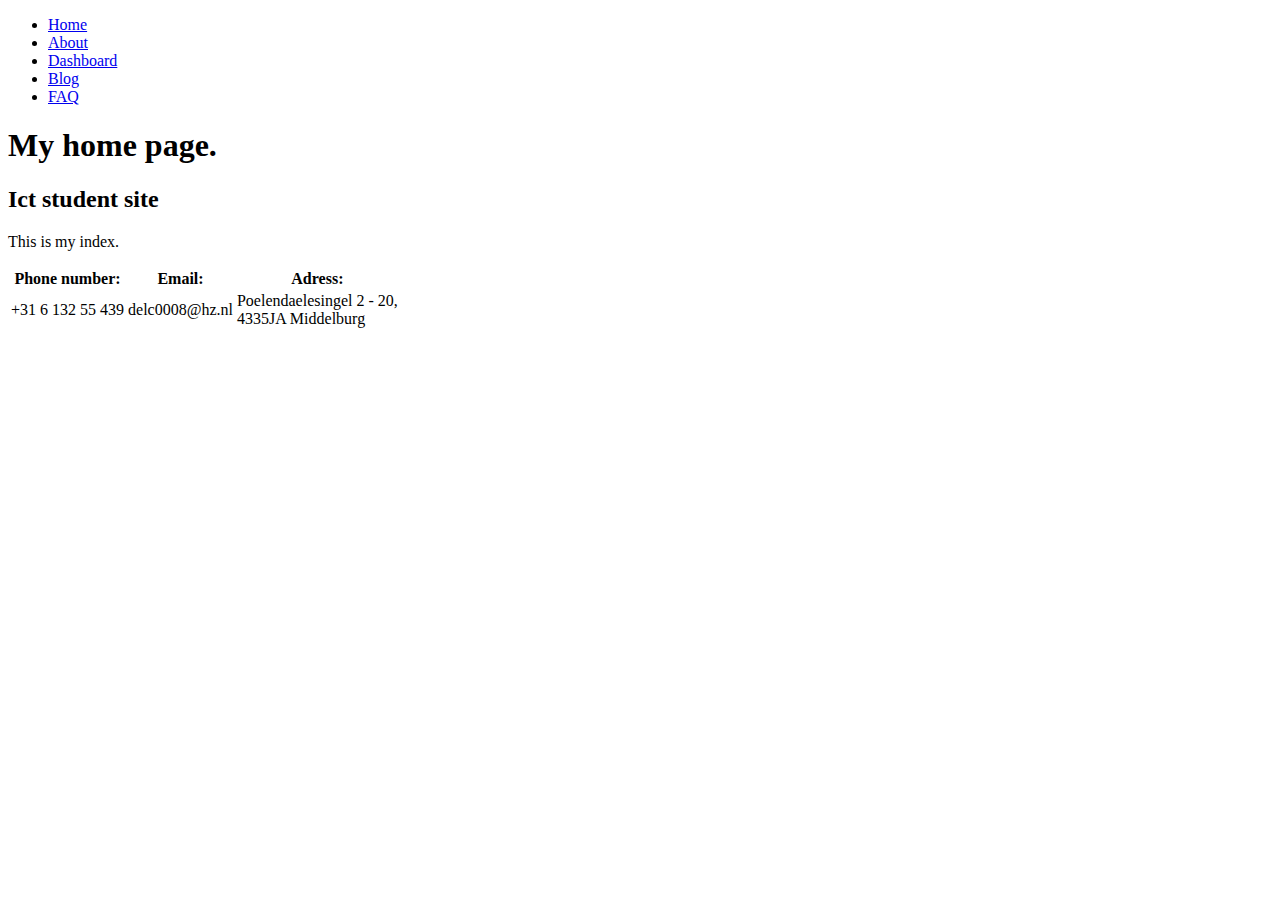
==== html/index.html @ ed9ba426 "Added text to about page" ====
<!DOCTYPE html>
<html lang="en">
    <head>
        <meta charset="UTF-8">
        <meta name="viewport" content="width=device-width, initial-scale=1.0">
        <meta http-equiv="X-UA-Compatible" content="ie=edge">
        <title>Chris's site (Home)</title>
    </head>
    <body>
        <main>
            <nav class="navbar">
                <ul>
                    <li><a href="index.html">Home</a></li>
                    <li><a href="profile.html">About</a></li>
                    <li><a href="dashboard.html">Dashboard</a></li>
                    <li><a href="blog.html">Blog</a></li>
                    <li><a href="faq.html">FAQ</a></li>
                </ul>
            </nav>
            <article>
                <h1>My home page.</h1>
                <h2>Ict student site</h2>
                <p>This is my index.</p>
            </article>
        </main>
        <footer>
            <table>
                <tr>
                    <th>Phone number:</th>
                    <th>Email:</th>
                    <th>Adress:</th>
                </tr>
                <tr>
                    <td>+31 6 132 55 439</td>
                    <td>delc0008@hz.nl</td>
                    <td>Poelendaelesingel 2 - 20,<br>
                         4335JA Middelburg</td>
                </tr>
            </table>
        </footer>
    </body>
</html>
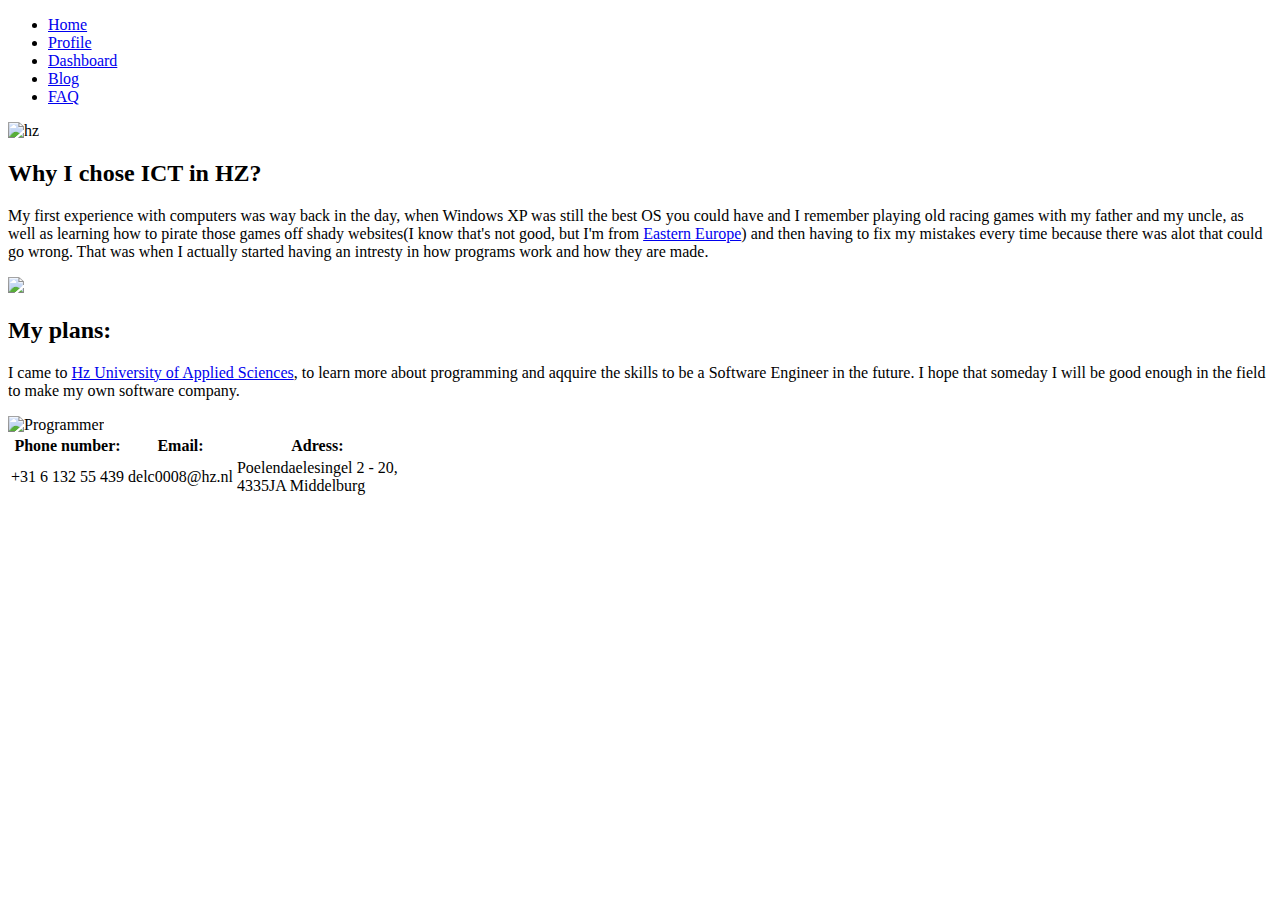
==== commit 83b2b112: "changes" ====
--- a/html/index.html
+++ b/html/index.html
@@ -5,23 +5,64 @@
         <meta name="viewport" content="width=device-width, initial-scale=1.0">
         <meta http-equiv="X-UA-Compatible" content="ie=edge">
         <title>Chris's site (Home)</title>
+        <link rel="stylesheet" href="/css/style.css">
+        <link rel="icon" type="img/Face.png" href="img/Face.png">
+        <link rel="stylesheet" href="/css/home.css">
     </head>
     <body>
         <main>
             <nav class="navbar">
                 <ul>
-                    <li><a href="index.html">Home</a></li>
-                    <li><a href="profile.html">About</a></li>
-                    <li><a href="dashboard.html">Dashboard</a></li>
-                    <li><a href="blog.html">Blog</a></li>
-                    <li><a href="faq.html">FAQ</a></li>
+                    <li>
+                        <a href="index.html">Home</a>
+                    </li>
+                    <li>
+                        <a href="profile.html">Profile</a>
+                    </li>
+                    <li>
+                        <a href="dashboard.html">Dashboard</a>
+                    </li>
+                    <li>
+                        <a href="blog.html">Blog</a>
+                    </li>
+                    <li>
+                        <a href="faq.html">FAQ</a>
+                    </li>
                 </ul>
             </nav>
-            <article>
-                <h1>My home page.</h1>
-                <h2>Ict student site</h2>
-                <p>This is my index.</p>
-            </article>
+            <div>
+                <img src="/delc0008.github.io/html/img/hzlogo.png" id="hz" alt="hz">
+                <h2>Why I chose ICT in HZ?</h2>
+                <article class="why">
+                    
+                    <p>My first experience with computers was way back in the day, when Windows XP
+                        was still the best OS you could have and I remember playing old racing games
+                        with my father and my uncle, as well as learning how to pirate those games off
+                        shady websites(I know that's not good, but I'm from
+                        <a
+                            href="https://www.intrepiddmc.com/destinations/europe/eastern-europe"
+                            target="_blank">Eastern Europe</a>)
+                        and then having to fix my mistakes every time because there was alot that could
+                        go wrong. That was when I actually started having an intresty in how programs
+                        work and how they are made.
+                    </p>
+                    <img src="/delc0008.github.io/html/img/bgflag.png" class="left">
+                </article><h2>My plans:</h2>
+                <article class="plans">
+                    
+                    <p>I came to
+                        <a href="hz.nl" target="_blank">Hz University of Applied Sciences</a>, to learn
+                        more about programming and aqquire the skills to be a Software Engineer in the
+                        future. I hope that someday I will be good enough in the field to make my own
+                        software company.
+                    </p>
+                    <img
+                        src="/delc0008.github.io/html/img/programmer.png"
+                        class="right"
+                        id="programmer"
+                        alt="Programmer">
+                </article>
+            </div>
         </main>
         <footer>
             <table>
@@ -34,7 +75,7 @@
                     <td>+31 6 132 55 439</td>
                     <td>delc0008@hz.nl</td>
                     <td>Poelendaelesingel 2 - 20,<br>
-                         4335JA Middelburg</td>
+                        4335JA Middelburg</td>
                 </tr>
             </table>
         </footer>
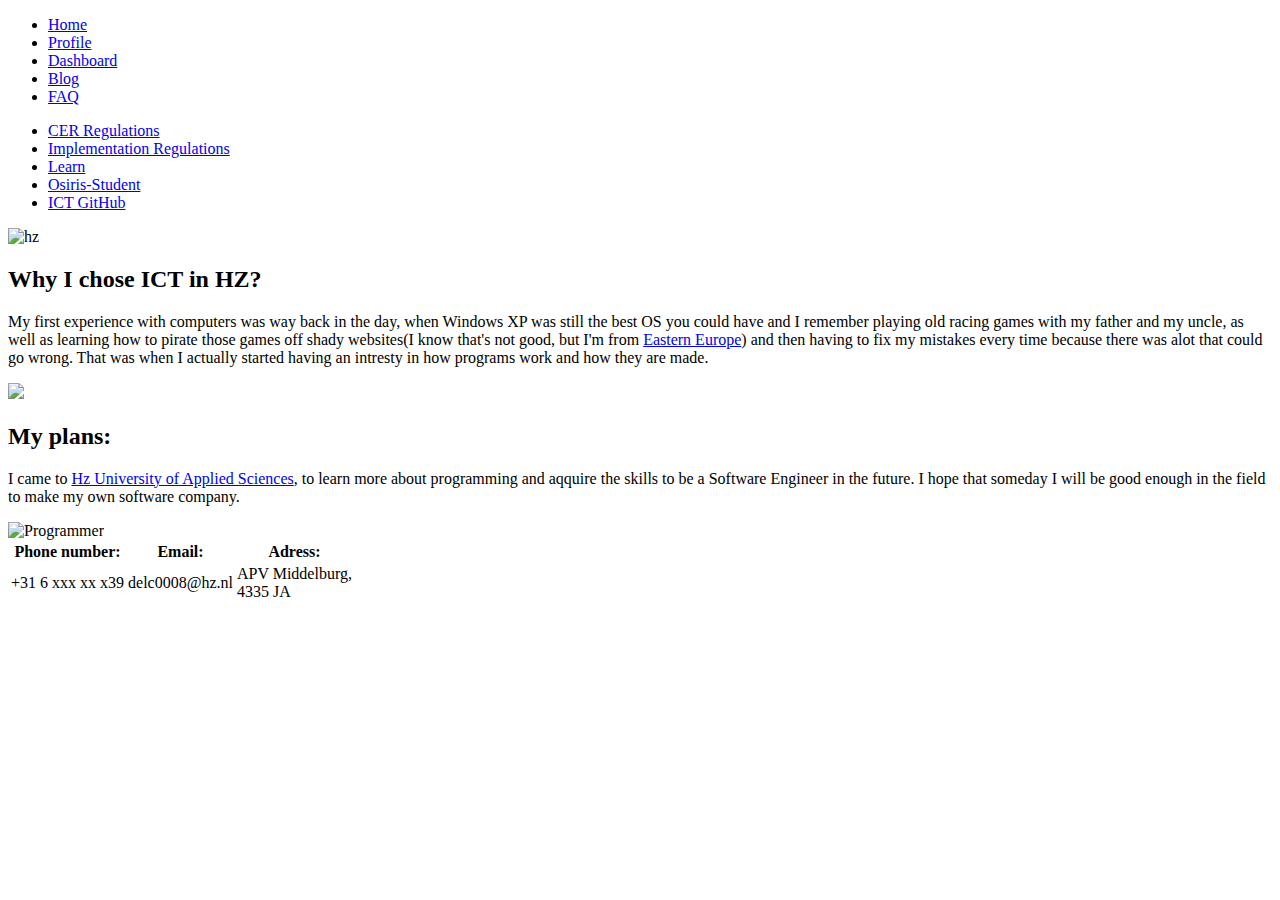
==== commit e559d07f: "Polishing" ====
--- a/html/index.html
+++ b/html/index.html
@@ -5,12 +5,12 @@
         <meta name="viewport" content="width=device-width, initial-scale=1.0">
         <meta http-equiv="X-UA-Compatible" content="ie=edge">
         <title>Chris's site (Home)</title>
-        <link rel="stylesheet" href="/css/style.css">
-        <link rel="icon" type="img/Face.png" href="img/Face.png">
-        <link rel="stylesheet" href="/css/home.css">
+        <link rel="stylesheet" href="/delc0008.github.io/css/style.css">
+        <link rel="stylesheet" href="/delc0008.github.io/css/home.css">
+        <link rel="icon" href="/delc0008.github.io/img/Face.png">
     </head>
     <body>
-        <main>
+        <main class="content_body">
             <nav class="navbar">
                 <ul>
                     <li>
@@ -30,8 +30,17 @@
                     </li>
                 </ul>
             </nav>
+            <aside class="sidebar">
+                <ul>
+                    <li><a href="https://oer.hz.nl/6978cdea-fb31-430b-9bf9-63206aa07754">CER Regulations</a></li>
+                    <li><a href="https://hz.nl/uploads/documents/1.4-Over-de-HZ/1.4.3.-Regelingen-en-documenten/OERS/2023-2024/Juli/TWE/IR-B-HBO-ICT-full-time-2023-2024-DEF.pdf">Implementation Regulations</a></li>
+                    <li><a href="https://learn.hz.nl/my/">Learn</a></li>
+                    <li><a href="https://hz.osiris-student.nl/#/home">Osiris-Student</a></li>
+                    <li><a href="https://github.com/HZ-HBO-ICT">ICT GitHub</a></li>
+                </ul>
+            </aside>
             <div>
-                <img src="/delc0008.github.io/html/img/hzlogo.png" id="hz" alt="hz">
+                <img src="/delc0008.github.io/img/hzlogo.png" id="hz" alt="hz">
                 <h2>Why I chose ICT in HZ?</h2>
                 <article class="why">
                     
@@ -46,7 +55,7 @@
                         go wrong. That was when I actually started having an intresty in how programs
                         work and how they are made.
                     </p>
-                    <img src="/delc0008.github.io/html/img/bgflag.png" class="left">
+                    <img src="/delc0008.github.io/img/bgflag.png" class="left">
                 </article><h2>My plans:</h2>
                 <article class="plans">
                     
@@ -57,7 +66,7 @@
                         software company.
                     </p>
                     <img
-                        src="/delc0008.github.io/html/img/programmer.png"
+                        src="/delc0008.github.io/img/programmer.png"
                         class="right"
                         id="programmer"
                         alt="Programmer">
@@ -72,10 +81,10 @@
                     <th>Adress:</th>
                 </tr>
                 <tr>
-                    <td>+31 6 132 55 439</td>
+                    <td>+31 6 xxx xx x39</td>
                     <td>delc0008@hz.nl</td>
-                    <td>Poelendaelesingel 2 - 20,<br>
-                        4335JA Middelburg</td>
+                    <td>APV Middelburg,<br>
+                        4335 JA </td>
                 </tr>
             </table>
         </footer>
